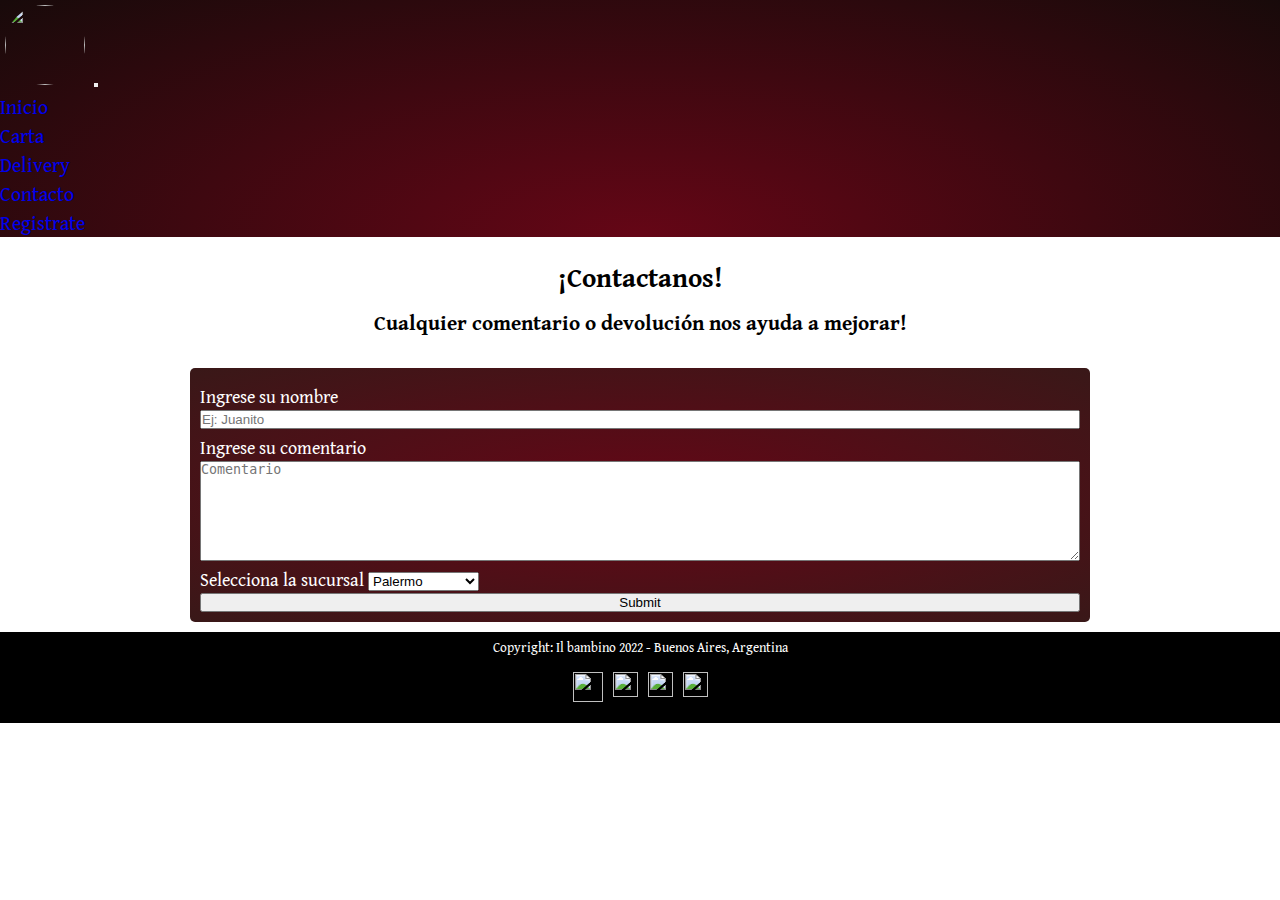
==== contacto.html @ 5e1a0df7 "Agregado hoja de SCSS" ====
<html lang="en">

<head>
    <meta charset="UTF-8">
    <meta name="viewport" content="width=device-width, initial-scale=1.0" />


    <title>Il Bambino</title>

    <!-- Fonts -->
    <link rel="preconnect" href="https://fonts.googleapis.com">
    </link>
    <link rel="preconnect" href="https://fonts.gstatic.com" crossorigin>
    <link
        href="https://fonts.googleapis.com/css2?family=Gentium+Book+Plus:ital,wght@0,400;0,700;1,400;1,700&display=swap"
        rel="stylesheet">
    <link rel="preconnect" href="https://fonts.googleapis.com">
    <link rel="preconnect" href="https://fonts.gstatic.com" crossorigin>
    <link href="https://fonts.googleapis.com/css2?family=Great+Vibes&family=League+Gothic&display=swap"
        rel="stylesheet">

    <!-- Link Bootstrap -->
    <!-- CSS only -->
    <link href="https://cdn.jsdelivr.net/npm/bootstrap@5.2.0/dist/css/bootstrap.min.css" rel="stylesheet"
    integrity="sha384-gH2yIJqKdNHPEq0n4Mqa/HGKIhSkIHeL5AyhkYV8i59U5AR6csBvApHHNl/vI1Bx" crossorigin="anonymous">


    <!-- Link CSS -->
    <link rel="stylesheet" href="css/style.css">

</head>

<body>
    <header>
        <nav class="navbar navbar-dark navbar-expand-lg ">
            <div class="container-fluid">
                <a class="navbar-brand logo-principal" href="index.html">
                    <img src="imagenes/logo_pasta.jpg" alt="" width="80" class="d-inline-block align-text-top">
                </a>
                <button class="navbar-toggler" type="button" data-bs-toggle="collapse" data-bs-target="#navbarTogglerDemo01"
                    aria-controls="navbarTogglerDemo01" aria-expanded="false" aria-label="Toggle navigation">
                    <span class="navbar-toggler-icon"></span>
                </button>
                <div class="collapse navbar-collapse justify-content-evenly" id="navbarTogglerDemo01">
                    
                    <ul class="navbar-nav mb-2  mb-lg-0">
                        <li class="nav-item">
                            <a class="nav-link active" aria-current="page" href="index.html">Inicio</a>
                        </li>
                        <li class="nav-item">
                            <a class="nav-link active" aria-current="page" href="carta.html">Carta</a>
                        </li>
                        <li class="nav-item">
                            <a class="nav-link active " aria-current="page" href="pedir-online.html">Delivery</a>
                        </li>
                        <li class="nav-item">
                            <a class="nav-link active" aria-current="page" href="contacto.html">Contacto</a>
                        </li>
                        <li class="nav-item">
                            <a class="nav-link active" aria-current="page" href="registrate.html">Registrate</a>
                        </li>
                    </ul>
                </div>
            </div>
        </nav>

    </header> 

    <main class="main-contacto">

        <div class="tc">
            <div class="titulo-c">
                <h2>¡Contactanos!</h1>
            </div>

            <div>
                <h3>Cualquier comentario o devolución nos ayuda a mejorar!</h2>
            </div>
        </div>

        <section class="contacto">

            <div>
                <form class="form-contacto">
                    <div class="item-contacto">
                        <span>Ingrese su nombre </span>
                        <input type="text" placeholder="Ej: Juanito">
                    </div>
                    
                    <div class="item-contacto">
                        <span>Ingrese su comentario</span>
                        <textarea name="" id="" cols="30" rows="10" placeholder="Comentario"></textarea>
                    </div>

                    <div class="item-contacto">
                        <span>Selecciona la sucursal </span>
                        <select>
                            <option>Palermo</option>
                            <option>Puerto Madero</option>
                            <option>Recoleta</option>
                            <option>Pilar</option>
                        </select>
                    </div>

                    <div>
                        <input type="submit" type="button" class="btn btn-outline-light mt-2"></button>
                    </div>
                    
                </form>
            </div>

        </section>

    </main>

    <footer>

        <div class="copy">
            <small>Copyright: Il bambino 2022 - Buenos Aires, Argentina</small>
        </div>

        <div class="redes">
            <ul>
                <li><a class="redes" href="https://www.instagram.com/" target="_blank"> <img width="30px"
                            src="imagenes/instagram.png" alt=""></a></li>
                <li><a class="redes" href="https://www.facebook.com/Facebook" target="_blank"> <img width="25px"
                            src="imagenes/facebook.png" alt=""></a></li>
                <li><a class="redes" href="https://twitter.com/home" target="_blank"> <img width="25px"
                            src="imagenes/twitter.png" alt=""></a></li>
                <li><a class="redes" href="https://web.whatsapp.com/" target="_blank"> <img width="25px"
                            src="imagenes/whatsapp.png" alt=""></a></li>
            </ul>
        </div>

    </footer>

    <!-- JavaScript Bundle with Popper -->
    <script src="https://cdn.jsdelivr.net/npm/bootstrap@5.2.0/dist/js/bootstrap.bundle.min.js" integrity="sha384-A3rJD856KowSb7dwlZdYEkO39Gagi7vIsF0jrRAoQmDKKtQBHUuLZ9AsSv4jD4Xa" crossorigin="anonymous"></script>
</body>

</html>
---- css/style.css ----
* {
    margin: 0;
    padding: 0;
    box-sizing: border-box;
    list-style: none;
    text-decoration: none;
}

body {
    font-family: 'Gentium Book Plus';
}


@keyframes animacion {

    0% {
        transform: rotate(0deg);
    }

    100% {
        transform: rotate(360deg);
    }
}

header nav {
    background: radial-gradient(at bottom, #650616, #180a0a);
    font-size: 20px;
}

.logo-principal img {
    border-radius: 100px;
    margin: 5px;
    animation-name: animacion;
    animation-duration: 2s;
}

.seccion-1 {
    display: flex;
    flex-direction: column;
    align-items: center;
    justify-content: center;
    color: white;
    margin-top: 0px;
    margin-bottom: 30px;
    background-image: url('../imagenes/harina_fondo_1.jpg');
    height: 300px;
    background-size: 100%;
    background-repeat: no-repeat;
}
    
.seccion-1 h1 {
    font-family: 'Great Vibes';
    font-size: 50px;
    color: white;
}

.seccion-1 p {
    text-align: center;
    font-size: 16px;
    margin-left: 50px;
    margin-right: 50px;
}

.seccion-2 {
    display: flex;
    flex-direction: column;
    align-items: center;
}

.seccion-2 h2 {
    margin-top: 30px;
    margin-bottom: 30px;
    font-size: 30px;
}

.seccion-mapa {
    color: white;
    margin-top: 20px;
    background-color: rgba(97, 81, 51, 0.806);
}

.info {
    width: 90%;
    margin: auto;
    margin-top: 0;
    font-size: 16px;
}

.info h2 {
    text-align: center;
}

.info .item {
    display: flex;
    flex-wrap: wrap;
    align-items: center;
    justify-content: center;
    column-gap: 30px;
    /* espacios entre columnas (para elementos hijos) */
    margin-top: 40px;
    border-radius: 10px;
}

.info img {
    width: 100%;
    border-radius: 10px;
    margin: auto;
}

.info .text {
    width: 100%;
    margin-top: 30px;
    text-align: center;
}

.mapa {
    transition-property: all;
    transition-duration: 500ms;
}

.locales {
    width: 60%;
    font-size: 16px;
    margin: auto;
    margin-top: 20px;
    display: grid;
    grid-template-columns: 1fr 1fr;
    grid-template-rows: repeat(3, 60px);
    grid-template-areas: 'boedo palermo'
                         'puerto sant'
                         'recoleta belgrano'
}

.boedo {
    grid-area: boedo;
}

.palermo {
    grid-area: palermo
}

.puerto {
    grid-area: puerto
}

.sant {
    grid-area: sant
}

.recoleta {
    grid-area: recoleta
}

.belgrano {
    grid-area: belgrano
}

.sucursal {
    display: flex;
    flex-direction: column;
    justify-content: center;
    align-items: center;
}

footer {
    display: flex;
    flex-direction: column;
    justify-content: center;
    align-items: center;
    font-family: 'Gentium Book Plus';
    color: white;
    font-size: 16px;
    background-color: black;
}

footer a {
    color: white;
    text-decoration: none;
}

.redes ul {
    display: flex;
    margin: 10px;
}

.redes li {
    margin: 5px;
}

.copy {
    margin-top: 5px;
}


/* Seccion Contacto */

.main-contacto{
    font-size: 18px;
}

.tc {
    display: flex;
    flex-wrap: wrap;
    flex-direction: column;
    text-align: center;
    margin-bottom: 30px;
    margin-top: 20px;
}

.tc .titulo-c {
    margin-bottom: 10px;
}

.form-contacto{
    color: white;
    max-width: 470px;
    margin: auto;
    background: radial-gradient(at center, #650616, #391818);
    border-radius: 5px;
    padding: 10px;
    margin-bottom: 10px;
    align-items: center;
}

.form-contacto textarea{
    height: 100px;
}

.form-contacto textarea,
.form-contacto input{
    width: 100%;
}

.form-contacto .item-contacto{
    margin-top: 5px;
}

/* Final seccion contacto */

/* Seccion Registrate */

.titulo-registrate {
    display: flex;
    justify-content: center;
    margin: auto;
    margin-top: 10px;
    margin-bottom: 20px;
}

.formulario-registrate {
    margin: auto;
    max-width: 900px;
}

/* Final seccion registrate */

/* Seccion Delivery  */

.titulo-delivery {
    display: flex;
    flex-direction: column;
    align-items: center;
    text-align: center;
    margin-top: 15px;
    margin-bottom: 15px
}

.form-pedir {
    max-width: 470px;
    margin: auto;
    margin-bottom: 10px;
    text-align: left;
}

.form-pedir textarea,
.form-pedir .info-pedido {
    margin-top: 5px;
    width: 100%;
}

.form-pedir .direccion {
    color: white;
    border-radius: 5px;
    padding: 10px;
    margin-bottom: 10px;
    background: radial-gradient(at center, #650616, #391818);
    text-align: center;
}

.form-pedir .info-extra {
    height: 30px;
}

.opciones-pedir .boton {
    margin-top: 10px;
}


/* Fin Seccion Delivery */

@media (min-width: 730px) {

    .menu-secciones ul {
        display: flex;
        column-gap: 50px;
    }

    .menu-secciones ul li {
        font-size: 18px;
    }

    .menu-info .navs {
        opacity: 0.8;
    }

    .navs:hover {
        opacity: 1;
    }

    .navs {
        transition: all 500ms ease-in-out
    }

    .info {
        margin-top: 30px;
    }

    .info .item {
        flex-wrap: nowrap;
    }

    .info .img {
        width: 30%;
    }

    .info .text {
        flex: 1;
        text-align: left;
    }

    .impar .text {
        margin-left: 30px;
    }

    .impar .img {
        order: 2;
    }

    .text p {
        font-size: 18px;
    }

    .item:hover {
        background-color: rgb(218, 213, 213);
    }

    .item {
        transition: all;
        transition-duration: 1s;
    }

    .mapa:hover {
        width: 90%;
        height: 580;
    }

    .locales {
        grid-template-columns: 1fr 1fr 1fr;
        grid-template-rows: repeat(2, 60px);
        grid-template-areas: 'boedo palermo puerto'
            'sant recoleta belgrano'
    }

    .mapa {
        width: 70%;
        height: 460px;
    }

    /* Delivery */
    .form-pedir {
        max-width: 900px;
    }
    /* Fin Delivery */

    /* Contacto */
    .form-contacto{
        max-width: 900px;
    }
    /* Fin Contacto */

}
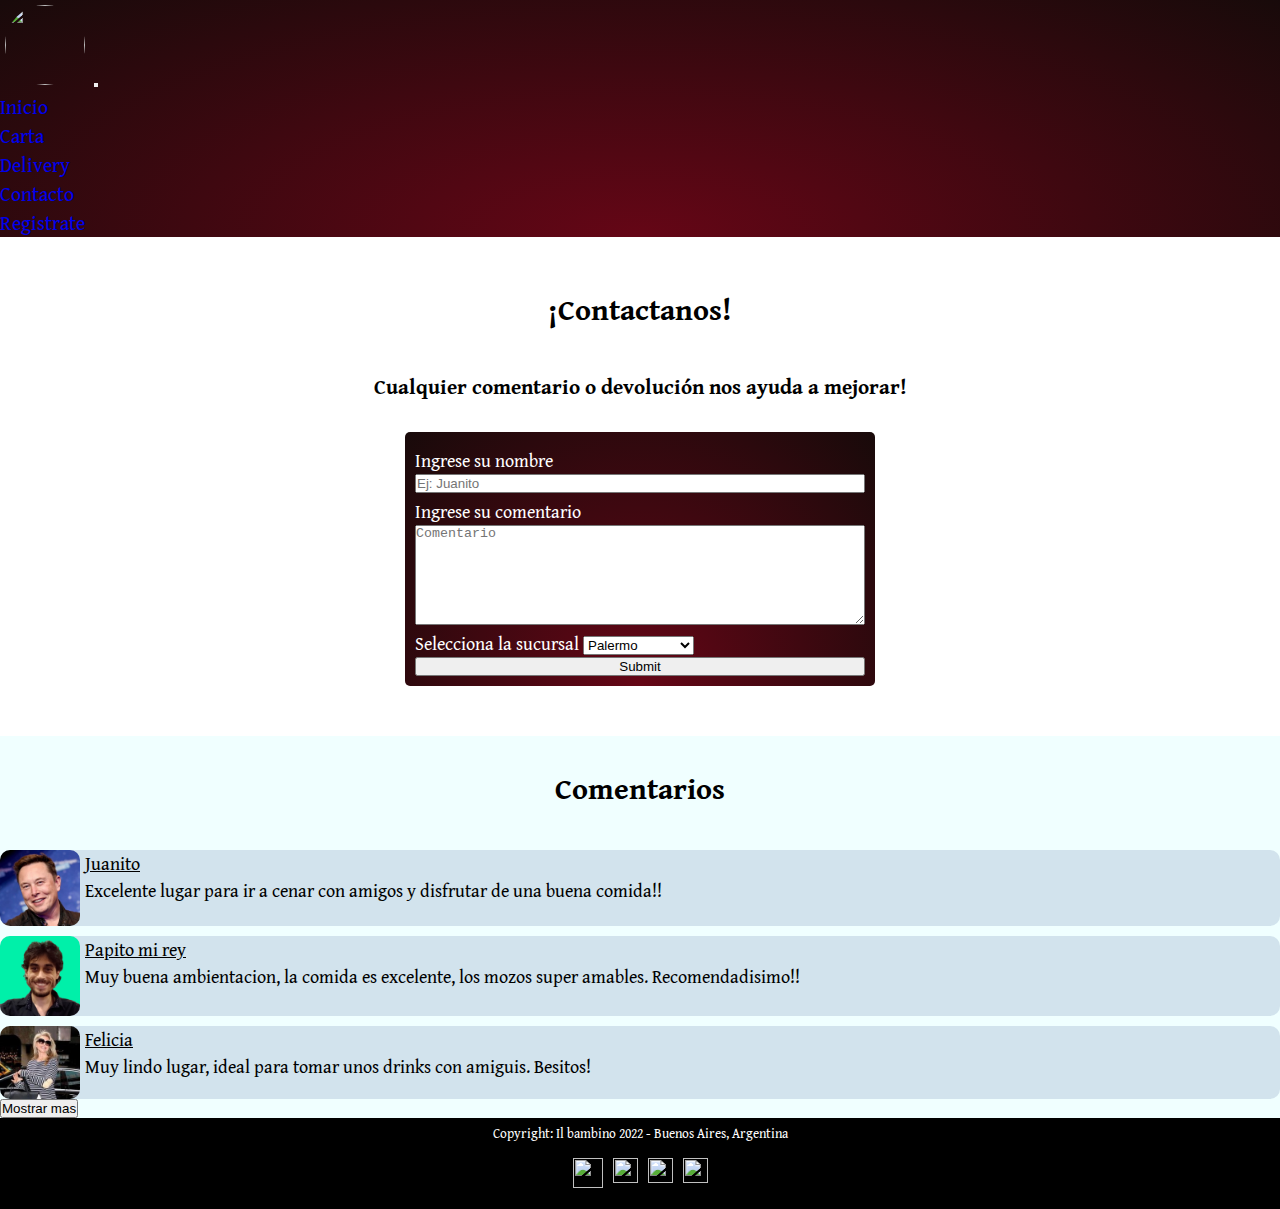
==== commit 6a623ae7: "Agregado de comentarios a la seccion contacto" ====
--- a/contacto.html
+++ b/contacto.html
@@ -22,7 +22,7 @@
     <!-- Link Bootstrap -->
     <!-- CSS only -->
     <link href="https://cdn.jsdelivr.net/npm/bootstrap@5.2.0/dist/css/bootstrap.min.css" rel="stylesheet"
-    integrity="sha384-gH2yIJqKdNHPEq0n4Mqa/HGKIhSkIHeL5AyhkYV8i59U5AR6csBvApHHNl/vI1Bx" crossorigin="anonymous">
+        integrity="sha384-gH2yIJqKdNHPEq0n4Mqa/HGKIhSkIHeL5AyhkYV8i59U5AR6csBvApHHNl/vI1Bx" crossorigin="anonymous">
 
 
     <!-- Link CSS -->
@@ -31,18 +31,20 @@
 </head>
 
 <body>
+    
     <header>
         <nav class="navbar navbar-dark navbar-expand-lg ">
             <div class="container-fluid">
                 <a class="navbar-brand logo-principal" href="index.html">
                     <img src="imagenes/logo_pasta.jpg" alt="" width="80" class="d-inline-block align-text-top">
                 </a>
-                <button class="navbar-toggler" type="button" data-bs-toggle="collapse" data-bs-target="#navbarTogglerDemo01"
-                    aria-controls="navbarTogglerDemo01" aria-expanded="false" aria-label="Toggle navigation">
+                <button class="navbar-toggler" type="button" data-bs-toggle="collapse"
+                    data-bs-target="#navbarTogglerDemo01" aria-controls="navbarTogglerDemo01" aria-expanded="false"
+                    aria-label="Toggle navigation">
                     <span class="navbar-toggler-icon"></span>
                 </button>
                 <div class="collapse navbar-collapse justify-content-evenly" id="navbarTogglerDemo01">
-                    
+
                     <ul class="navbar-nav mb-2  mb-lg-0">
                         <li class="nav-item">
                             <a class="nav-link active" aria-current="page" href="index.html">Inicio</a>
@@ -64,11 +66,12 @@
             </div>
         </nav>
 
-    </header> 
+    </header>
 
     <main class="main-contacto">
 
         <div class="tc">
+
             <div class="titulo-c">
                 <h2>¡Contactanos!</h1>
             </div>
@@ -76,23 +79,27 @@
             <div>
                 <h3>Cualquier comentario o devolución nos ayuda a mejorar!</h2>
             </div>
+
         </div>
 
         <section class="contacto">
 
             <div>
+
                 <form class="form-contacto">
+
                     <div class="item-contacto">
                         <span>Ingrese su nombre </span>
                         <input type="text" placeholder="Ej: Juanito">
                     </div>
-                    
+
                     <div class="item-contacto">
                         <span>Ingrese su comentario</span>
                         <textarea name="" id="" cols="30" rows="10" placeholder="Comentario"></textarea>
                     </div>
 
                     <div class="item-contacto">
+
                         <span>Selecciona la sucursal </span>
                         <select>
                             <option>Palermo</option>
@@ -100,13 +107,70 @@
                             <option>Recoleta</option>
                             <option>Pilar</option>
                         </select>
+
                     </div>
 
                     <div>
                         <input type="submit" type="button" class="btn btn-outline-light mt-2"></button>
                     </div>
-                    
+
                 </form>
+
+            </div>
+
+        </section>
+
+        <section class="comentarios">
+
+            <div class="titulo-comentarios">
+                <h2>Comentarios</h2>
+            </div>
+
+            <div>
+
+            </div>
+
+            <div class="comentario-usuarios">   
+
+                <div class="item-c">
+                    <div class="img-c">
+                        <img width="80px" src="imagenes/elon.png" alt="imagen usuario juanito" title="imagen usuario juanito">
+                    </div>
+    
+                    <div class="text-c">
+                        <p class="nombre">Juanito</p>
+                        <p>Excelente lugar para ir a cenar con amigos y disfrutar de una buena comida!!</p>
+                    </div>
+                </div>
+                
+                <div class="item-c">
+                    <div class="img-c">
+                        <img width="80px" src="imagenes/daddyking.jpg" alt="imagen usuario papito mi rey" title="imagen usuario papito mi rey">
+                    </div>
+    
+                    <div class="text-c">
+                        <p class="nombre">Papito mi rey</p>
+                        <p>Muy buena ambientacion, la comida es excelente, los mozos super amables. Recomendadisimo!!
+                        </p>
+                    </div>
+                </div>
+                
+                <div class="item-c">
+                        <div class="img-c">
+                            <img width="80px" src="imagenes/felicia.jpg" alt="imagen usuario felicia" title="imagen usuario felicia">
+                        </div>
+    
+                        <div class="text-c">
+                            <p class="nombre">Felicia</p>
+                            <p>Muy lindo lugar, ideal para tomar unos drinks con amiguis. Besitos!</p>
+                        </div>
+    
+                </div>
+
+            </div>
+
+            <div>
+                <button type="button" class="btn btn-link btn-lg">Mostrar mas</button>
             </div>
 
         </section>
@@ -135,7 +199,9 @@
     </footer>
 
     <!-- JavaScript Bundle with Popper -->
-    <script src="https://cdn.jsdelivr.net/npm/bootstrap@5.2.0/dist/js/bootstrap.bundle.min.js" integrity="sha384-A3rJD856KowSb7dwlZdYEkO39Gagi7vIsF0jrRAoQmDKKtQBHUuLZ9AsSv4jD4Xa" crossorigin="anonymous"></script>
+    <script src="https://cdn.jsdelivr.net/npm/bootstrap@5.2.0/dist/js/bootstrap.bundle.min.js"
+        integrity="sha384-A3rJD856KowSb7dwlZdYEkO39Gagi7vIsF0jrRAoQmDKKtQBHUuLZ9AsSv4jD4Xa" crossorigin="anonymous">
+    </script>
 </body>
 
 </html>--- a/css/style.css
+++ b/css/style.css
@@ -1,391 +1,330 @@
-* {
-    margin: 0;
-    padding: 0;
-    box-sizing: border-box;
-    list-style: none;
-    text-decoration: none;
-}
-
-body {
-    font-family: 'Gentium Book Plus';
-}
-
-
-@keyframes animacion {
-
-    0% {
-        transform: rotate(0deg);
-    }
-
-    100% {
-        transform: rotate(360deg);
-    }
-}
-
-header nav {
-    background: radial-gradient(at bottom, #650616, #180a0a);
-    font-size: 20px;
-}
-
-.logo-principal img {
-    border-radius: 100px;
-    margin: 5px;
-    animation-name: animacion;
-    animation-duration: 2s;
-}
-
-.seccion-1 {
-    display: flex;
-    flex-direction: column;
-    align-items: center;
-    justify-content: center;
-    color: white;
-    margin-top: 0px;
-    margin-bottom: 30px;
-    background-image: url('../imagenes/harina_fondo_1.jpg');
-    height: 300px;
-    background-size: 100%;
-    background-repeat: no-repeat;
-}
-    
-.seccion-1 h1 {
-    font-family: 'Great Vibes';
-    font-size: 50px;
-    color: white;
-}
-
-.seccion-1 p {
-    text-align: center;
-    font-size: 16px;
-    margin-left: 50px;
-    margin-right: 50px;
-}
-
-.seccion-2 {
-    display: flex;
-    flex-direction: column;
-    align-items: center;
-}
-
-.seccion-2 h2 {
-    margin-top: 30px;
-    margin-bottom: 30px;
-    font-size: 30px;
-}
-
-.seccion-mapa {
-    color: white;
-    margin-top: 20px;
-    background-color: rgba(97, 81, 51, 0.806);
-}
-
-.info {
-    width: 90%;
-    margin: auto;
-    margin-top: 0;
-    font-size: 16px;
-}
-
-.info h2 {
-    text-align: center;
-}
-
-.info .item {
-    display: flex;
-    flex-wrap: wrap;
-    align-items: center;
-    justify-content: center;
-    column-gap: 30px;
-    /* espacios entre columnas (para elementos hijos) */
-    margin-top: 40px;
-    border-radius: 10px;
-}
-
-.info img {
-    width: 100%;
-    border-radius: 10px;
-    margin: auto;
-}
-
-.info .text {
-    width: 100%;
-    margin-top: 30px;
-    text-align: center;
-}
-
-.mapa {
-    transition-property: all;
-    transition-duration: 500ms;
-}
-
-.locales {
-    width: 60%;
-    font-size: 16px;
-    margin: auto;
-    margin-top: 20px;
-    display: grid;
-    grid-template-columns: 1fr 1fr;
-    grid-template-rows: repeat(3, 60px);
-    grid-template-areas: 'boedo palermo'
-                         'puerto sant'
-                         'recoleta belgrano'
-}
-
-.boedo {
-    grid-area: boedo;
-}
-
-.palermo {
-    grid-area: palermo
-}
-
-.puerto {
-    grid-area: puerto
-}
-
-.sant {
-    grid-area: sant
-}
-
-.recoleta {
-    grid-area: recoleta
-}
-
-.belgrano {
-    grid-area: belgrano
-}
-
-.sucursal {
-    display: flex;
-    flex-direction: column;
-    justify-content: center;
-    align-items: center;
-}
-
-footer {
-    display: flex;
-    flex-direction: column;
-    justify-content: center;
-    align-items: center;
-    font-family: 'Gentium Book Plus';
-    color: white;
-    font-size: 16px;
-    background-color: black;
-}
-
-footer a {
-    color: white;
-    text-decoration: none;
-}
-
-.redes ul {
-    display: flex;
-    margin: 10px;
-}
-
-.redes li {
-    margin: 5px;
-}
-
-.copy {
-    margin-top: 5px;
-}
-
-
-/* Seccion Contacto */
-
-.main-contacto{
-    font-size: 18px;
-}
-
-.tc {
-    display: flex;
-    flex-wrap: wrap;
-    flex-direction: column;
-    text-align: center;
-    margin-bottom: 30px;
-    margin-top: 20px;
-}
-
-.tc .titulo-c {
-    margin-bottom: 10px;
-}
-
-.form-contacto{
-    color: white;
-    max-width: 470px;
-    margin: auto;
-    background: radial-gradient(at center, #650616, #391818);
-    border-radius: 5px;
-    padding: 10px;
-    margin-bottom: 10px;
-    align-items: center;
-}
-
-.form-contacto textarea{
-    height: 100px;
-}
-
-.form-contacto textarea,
-.form-contacto input{
-    width: 100%;
-}
-
-.form-contacto .item-contacto{
-    margin-top: 5px;
-}
-
-/* Final seccion contacto */
-
-/* Seccion Registrate */
-
-.titulo-registrate {
-    display: flex;
-    justify-content: center;
-    margin: auto;
-    margin-top: 10px;
-    margin-bottom: 20px;
-}
-
-.formulario-registrate {
-    margin: auto;
-    max-width: 900px;
-}
-
-/* Final seccion registrate */
-
-/* Seccion Delivery  */
-
-.titulo-delivery {
-    display: flex;
-    flex-direction: column;
-    align-items: center;
-    text-align: center;
-    margin-top: 15px;
-    margin-bottom: 15px
-}
-
-.form-pedir {
-    max-width: 470px;
-    margin: auto;
-    margin-bottom: 10px;
-    text-align: left;
-}
-
-.form-pedir textarea,
-.form-pedir .info-pedido {
-    margin-top: 5px;
-    width: 100%;
-}
-
-.form-pedir .direccion {
-    color: white;
-    border-radius: 5px;
-    padding: 10px;
-    margin-bottom: 10px;
-    background: radial-gradient(at center, #650616, #391818);
-    text-align: center;
-}
-
-.form-pedir .info-extra {
-    height: 30px;
-}
-
-.opciones-pedir .boton {
-    margin-top: 10px;
-}
-
-
-/* Fin Seccion Delivery */
-
-@media (min-width: 730px) {
-
-    .menu-secciones ul {
-        display: flex;
-        column-gap: 50px;
-    }
-
-    .menu-secciones ul li {
-        font-size: 18px;
-    }
-
-    .menu-info .navs {
-        opacity: 0.8;
-    }
-
-    .navs:hover {
-        opacity: 1;
-    }
-
-    .navs {
-        transition: all 500ms ease-in-out
-    }
-
-    .info {
-        margin-top: 30px;
-    }
-
-    .info .item {
-        flex-wrap: nowrap;
-    }
-
-    .info .img {
-        width: 30%;
-    }
-
-    .info .text {
-        flex: 1;
-        text-align: left;
-    }
-
-    .impar .text {
-        margin-left: 30px;
-    }
-
-    .impar .img {
-        order: 2;
-    }
-
-    .text p {
-        font-size: 18px;
-    }
-
-    .item:hover {
-        background-color: rgb(218, 213, 213);
-    }
-
-    .item {
-        transition: all;
-        transition-duration: 1s;
-    }
-
-    .mapa:hover {
-        width: 90%;
-        height: 580;
-    }
-
-    .locales {
-        grid-template-columns: 1fr 1fr 1fr;
-        grid-template-rows: repeat(2, 60px);
-        grid-template-areas: 'boedo palermo puerto'
-            'sant recoleta belgrano'
-    }
-
-    .mapa {
-        width: 70%;
-        height: 460px;
-    }
-
-    /* Delivery */
-    .form-pedir {
-        max-width: 900px;
-    }
-    /* Fin Delivery */
-
-    /* Contacto */
-    .form-contacto{
-        max-width: 900px;
-    }
-    /* Fin Contacto */
-
-}+* {
+  margin: 0;
+  padding: 0;
+  box-sizing: border-box;
+  list-style: none;
+  text-decoration: none; }
+
+  @keyframes animacion {
+
+    0% {
+        transform: rotate(0deg);
+    }
+
+    100% {
+        transform: rotate(360deg);
+    }
+}
+
+body {
+  font-family: 'Gentium Book Plus'; 
+}
+
+header nav {
+  background: radial-gradient(at bottom, #650616, #180a0a);
+  font-size: 20px; }
+
+.logo-principal img {
+  border-radius: 100px;
+  margin: 5px;
+  animation-name: animacion;
+  animation-duration: 2s; }
+
+.seccion-1 {
+  display: flex;
+  flex-direction: column;
+  align-items: center;
+  justify-content: center;
+  color: white;
+  margin-top: 0px;
+  margin-bottom: 30px;
+  background-image: url("../imagenes/harina_fondo_1.jpg");
+  height: 300px;
+  background-size: 100%;
+  background-repeat: no-repeat; }
+  .seccion-1 p {
+    text-align: center;
+    font-size: 16px;
+    margin-left: 50px;
+    margin-right: 50px; }
+  .seccion-1 h1 {
+    font-family: 'Great Vibes';
+    font-size: 50px;
+    color: white; }
+
+.info {
+  width: 90%;
+  margin: auto;
+  margin-top: 0;
+  font-size: 16px; }
+  .info h2 {
+    text-align: center; }
+  .info .item {
+    display: flex;
+    flex-wrap: wrap;
+    align-items: center;
+    justify-content: center;
+    column-gap: 30px;
+    /* espacios entre columnas (para elementos hijos) */
+    margin-top: 40px;
+    border-radius: 10px; }
+  .info img {
+    width: 100%;
+    border-radius: 10px;
+    margin: auto; }
+  .info .text {
+    width: 100%;
+    margin-top: 30px;
+    text-align: center; }
+
+.seccion-mapa {
+  color: white;
+  margin-top: 20px;
+  background-color: rgba(97, 81, 51, 0.806); }
+  .seccion-mapa .locales {
+    width: 60%;
+    font-size: 16px;
+    margin: auto;
+    margin-top: 20px;
+    display: grid;
+    grid-template-columns: 1fr 1fr;
+    grid-template-rows: repeat(3, 60px);
+    grid-template-areas: 'boedo palermo'
+ 'puerto sant'
+ 'recoleta belgrano'; }
+  .seccion-mapa .sucursal {
+    display: flex;
+    flex-direction: column;
+    justify-content: center;
+    align-items: center; }
+  .seccion-mapa .boedo {
+    grid-area: boedo; }
+  .seccion-mapa .palermo {
+    grid-area: palermo; }
+  .seccion-mapa .puerto {
+    grid-area: puerto; }
+  .seccion-mapa .sant {
+    grid-area: sant; }
+  .seccion-mapa .recoleta {
+    grid-area: recoleta; }
+  .seccion-mapa .belgrano {
+    grid-area: belgrano; }
+
+.seccion-2 {
+  display: flex;
+  flex-direction: column;
+  align-items: center; }
+
+h2 {
+  margin-top: 30px;
+  margin-bottom: 30px;
+  font-size: 30px; }
+
+.mapa {
+  transition-property: all;
+  transition-duration: 500ms; }
+
+footer {
+  display: flex;
+  flex-direction: column;
+  justify-content: center;
+  align-items: center;
+  font-family: 'Gentium Book Plus';
+  color: white;
+  font-size: 16px;
+  background-color: black; }
+  footer .copy {
+    margin-top: 5px; }
+  footer .redes ul {
+    display: flex;
+    margin: 10px; }
+  footer .redes li {
+    margin: 5px; }
+    footer .redes li a {
+      color: white;
+      text-decoration: none; }
+
+/* carta */
+.body-carta{
+  background:radial-gradient(at center, rgb(26, 25, 25), rgb(59, 57, 57), rgb(119, 118, 118) )
+}
+
+.carta{
+  display: flex;
+  flex-direction: column;
+  align-items: center;
+  row-gap: 10px;
+  margin: auto;
+  margin-top: 30px;
+  margin-bottom: 30px;
+}
+
+/* final carta */
+
+/* contacto*/
+.main-contacto {
+  font-size: 18px; }
+  .main-contacto .tc {
+    display: flex;
+    flex-wrap: wrap;
+    flex-direction: column;
+    text-align: center;
+    margin-bottom: 30px;
+    margin-top: 20px; }
+    .main-contacto .tc .titulo-c {
+      margin-bottom: 10px; }
+  .main-contacto .form-contacto {
+    color: white;
+    max-width: 470px;
+    margin: auto;
+    background: radial-gradient(at bottom, #650616, #180a0a);
+    border-radius: 5px;
+    padding: 10px;
+    margin-bottom: 10px;
+    align-items: center; }
+    .main-contacto .form-contacto textarea {
+      height: 100px; }
+    .main-contacto .form-contacto textarea, .main-contacto .form-contacto input {
+      width: 100%; }
+    .main-contacto .form-contacto .item-contacto {
+      margin-top: 5px; }
+
+
+.comentarios{
+  margin-left: px;
+  margin-top: 50px;
+  background-color: azure;
+}
+.comentarios .titulo-comentarios{
+  display: flex;
+  flex-direction: column;
+  align-items: center;
+}
+
+.comentario-usuarios .item-c{
+  display: flex;
+  flex-wrap:nowrap;
+  justify-content: flex-start;
+  margin-top: 10px;
+  background-color: rgba(124, 145, 185, 0.258);
+  border-radius: 10px;
+  column-gap: 5px;
+}
+
+.item-c .text-c{
+  width: 90%
+  
+}
+
+
+.text-c .nombre{
+    text-decoration: underline;
+  }
+
+.item-c .img-c{
+  width: 10%
+  border-radius: 10px;
+}
+
+.img-c img{
+  border-radius: 10px;
+  margin: auto;
+}
+
+
+/* final contacto */
+/* registrate */
+.titulo-registrate {
+  display: flex;
+  justify-content: center;
+  margin: auto;
+  margin-top: 10px;
+  margin-bottom: 20px; }
+  .titulo-registrate .formulario-registrate {
+    margin: auto;
+    max-width: 900px; }
+
+/* final registrate */
+/* pedir online */
+.delivery .titulo-delivery {
+  display: flex;
+  flex-direction: column;
+  align-items: center;
+  text-align: center;
+  margin-top: 15px;
+  margin-bottom: 15px; }
+
+.delivery .form-pedir {
+  max-width: 470px;
+  margin: auto;
+  margin-bottom: 10px;
+  text-align: left; }
+  .delivery .form-pedir textarea, .delivery .form-pedir .info-pedido {
+    margin-top: 5px;
+    width: 100%; }
+  .delivery .form-pedir .direccion {
+    color: white;
+    border-radius: 5px;
+    padding: 10px;
+    margin-bottom: 10px;
+    background: radial-gradient(at bottom, #650616, #180a0a);
+    text-align: center; }
+  .delivery .form-pedir .info-extra {
+    height: 30px; }
+
+.delivery .opciones-pedir .boton {
+  margin-top: 10px; }
+
+/* final pedir online */
+/* media query (730px) */
+@media (min-width: 730px) {
+  .menu-secciones ul {
+    display: flex;
+    column-gap: 50px; }
+  .menu-secciones ul li {
+    font-size: 18px; }
+  .menu-info .navs {
+    opacity: 0.8; }
+  .navs {
+    transition: all 500ms ease-in-out; }
+    .navs:hover {
+      opacity: 1; }
+  .info {
+    margin-top: 30px; }
+  .info .item {
+    flex-wrap: nowrap; }
+  .info .img {
+    width: 30%; }
+  .info .text {
+    flex: 1;
+    text-align: left; }
+  .impar .text {
+    margin-left: 30px; }
+  .impar .img {
+    order: 2; }
+  .text p {
+    font-size: 18px; }
+  .item:hover {
+    background-color: #dad5d5; }
+  .item {
+    transition: all;
+    transition-duration: 1s; }
+  .mapa:hover {
+    width: 90%;
+    height: 580; }
+  .locales {
+    grid-template-columns: 1fr 1fr 1fr;
+    grid-template-rows: repeat(2, 60px);
+    grid-template-areas: 'boedo palermo puerto'
+ 'sant recoleta belgrano'; }
+  .mapa {
+    width: 70%;
+    height: 460px; }
+  /* Delivery */
+  .form-pedir {
+    max-width: 900px; }
+  /* Fin Delivery */
+  /* Contacto */
+  .form-contacto {
+    max-width: 900px; }
+  /* Fin Contacto */ }
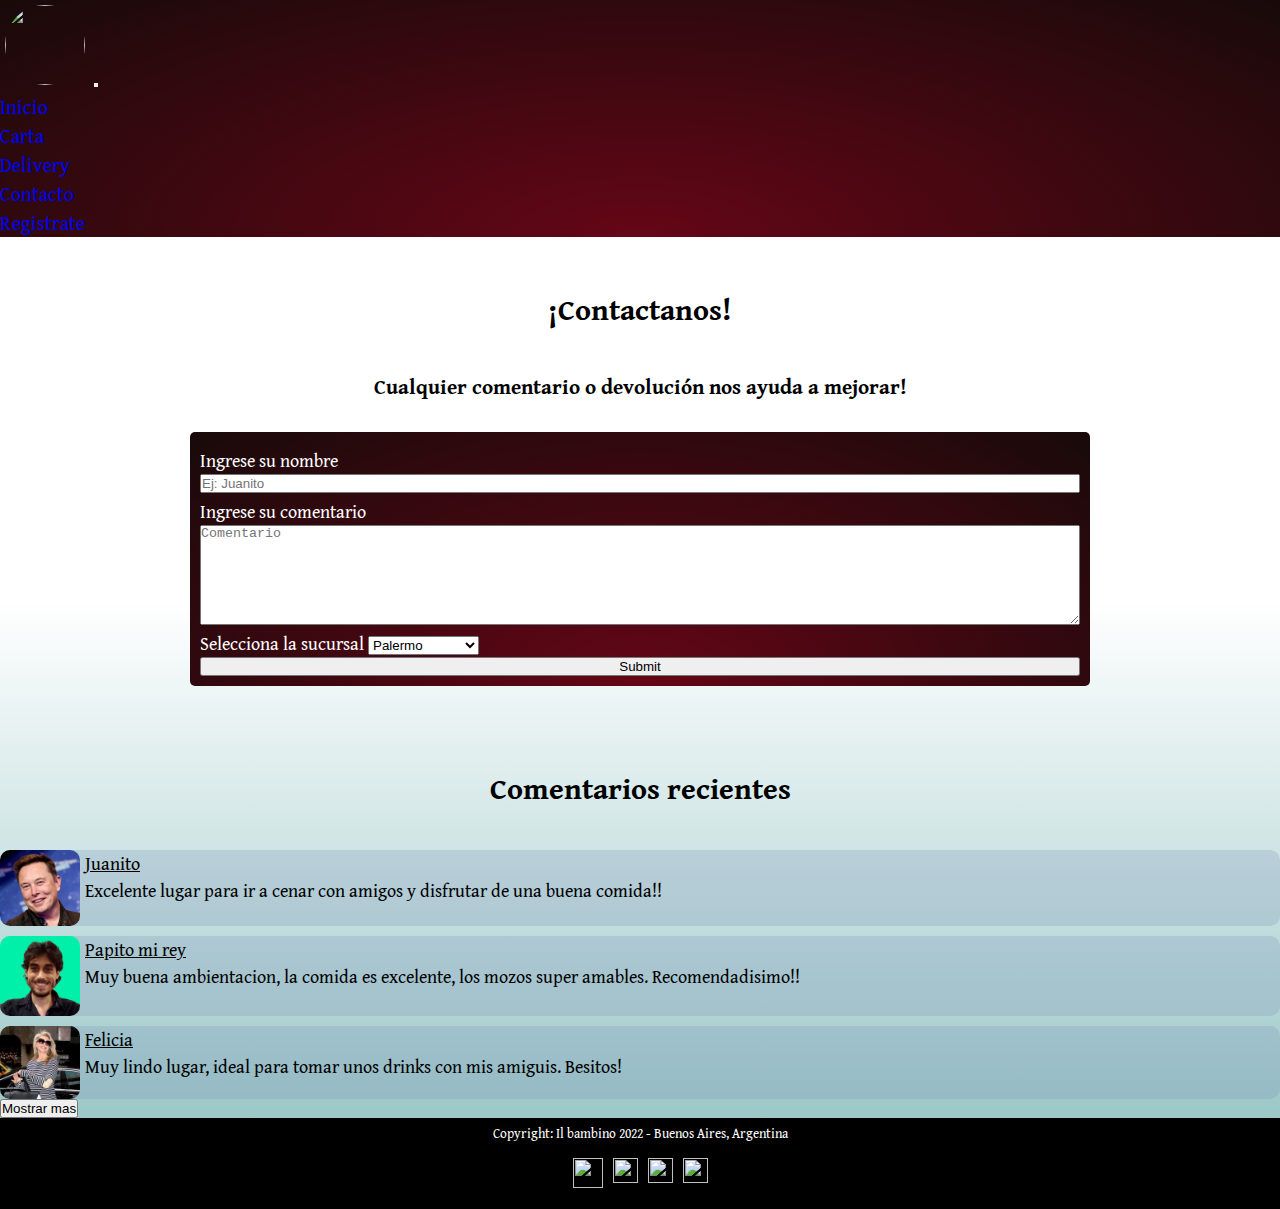
==== commit 97a25e89: "Correccion seleccion de sucursales en form de contacto" ====
--- a/contacto.html
+++ b/contacto.html
@@ -105,7 +105,9 @@
                             <option>Palermo</option>
                             <option>Puerto Madero</option>
                             <option>Recoleta</option>
-                            <option>Pilar</option>
+                            <option>Belgrano</option>
+                            <option>Boedo</option>
+                            <option>San Telmo</option>
                         </select>
 
                     </div>
@@ -123,7 +125,7 @@
         <section class="comentarios">
 
             <div class="titulo-comentarios">
-                <h2>Comentarios</h2>
+                <h2>Comentarios recientes</h2>
             </div>
 
             <div>
@@ -162,7 +164,7 @@
     
                         <div class="text-c">
                             <p class="nombre">Felicia</p>
-                            <p>Muy lindo lugar, ideal para tomar unos drinks con amiguis. Besitos!</p>
+                            <p>Muy lindo lugar, ideal para tomar unos drinks con mis amiguis. Besitos!</p>
                         </div>
     
                 </div>
--- a/css/style.css
+++ b/css/style.css
@@ -1,3 +1,9 @@
+@keyframes animacion {
+  0% {
+    transform: rotate(0deg); }
+  100% {
+    transform: rotate(360deg); } }
+
 * {
   margin: 0;
   padding: 0;
@@ -5,20 +11,8 @@
   list-style: none;
   text-decoration: none; }
 
-  @keyframes animacion {
-
-    0% {
-        transform: rotate(0deg);
-    }
-
-    100% {
-        transform: rotate(360deg);
-    }
-}
-
 body {
-  font-family: 'Gentium Book Plus'; 
-}
+  font-family: 'Gentium Book Plus'; }
 
 header nav {
   background: radial-gradient(at bottom, #650616, #180a0a);
@@ -145,25 +139,19 @@
       text-decoration: none; }
 
 /* carta */
-.body-carta{
-  background:radial-gradient(at center, rgb(26, 25, 25), rgb(59, 57, 57), rgb(119, 118, 118) )
-}
-
-.carta{
-  display: flex;
-  flex-direction: column;
-  align-items: center;
-  row-gap: 10px;
-  margin: auto;
-  margin-top: 30px;
-  margin-bottom: 30px;
-}
-
-/* final carta */
+.body-carta {
+  background: radial-gradient(at center, #252323, #4a4545, #7b7373); }
+
+.carta {
+  margin-top: 10px;
+  display: flex;
+  flex-direction: column;
+  align-items: center; }
 
 /* contacto*/
 .main-contacto {
-  font-size: 18px; }
+  font-size: 18px; 
+background-image: linear-gradient(to top, rgba(149, 196, 196, 0.934) 0%, white 60%);}
   .main-contacto .tc {
     display: flex;
     flex-wrap: wrap;
@@ -189,48 +177,32 @@
     .main-contacto .form-contacto .item-contacto {
       margin-top: 5px; }
 
-
-.comentarios{
-  margin-left: px;
+.comentarios {
   margin-top: 50px;
-  background-color: azure;
-}
-.comentarios .titulo-comentarios{
-  display: flex;
-  flex-direction: column;
-  align-items: center;
-}
-
-.comentario-usuarios .item-c{
-  display: flex;
-  flex-wrap:nowrap;
+}
+
+.titulo-comentarios {
+  display: flex;
+  flex-direction: column;
+  align-items: center; }
+
+.comentario-usuarios .item-c {
+  display: flex;
+  flex-wrap: nowrap;
   justify-content: flex-start;
   margin-top: 10px;
   background-color: rgba(124, 145, 185, 0.258);
   border-radius: 10px;
-  column-gap: 5px;
-}
-
-.item-c .text-c{
-  width: 90%
-  
-}
-
-
-.text-c .nombre{
-    text-decoration: underline;
-  }
-
-.item-c .img-c{
-  width: 10%
-  border-radius: 10px;
-}
-
-.img-c img{
-  border-radius: 10px;
-  margin: auto;
-}
-
+  column-gap: 5px; }
+  .comentario-usuarios .item-c .text-c {
+    width: 90%; }
+    .comentario-usuarios .item-c .text-c .nombre {
+      text-decoration: underline; }
+  .comentario-usuarios .item-c .img-c {
+    border-radius: 10px; }
+    .comentario-usuarios .item-c .img-c img {
+      border-radius: 10px;
+      margin: auto; }
 
 /* final contacto */
 /* registrate */
@@ -240,9 +212,25 @@
   margin: auto;
   margin-top: 10px;
   margin-bottom: 20px; }
-  .titulo-registrate .formulario-registrate {
+
+.form-registro {
+  border-radius: 5px;
+  background: radial-gradient(at bottom, #650616, #180a0a);
+  max-width: 470px;
+  margin: auto;
+  margin-bottom: 10px;
+  text-align: left; }
+  .form-registro .registro {
     margin: auto;
-    max-width: 900px; }
+    margin-bottom: 20px;
+    text-align: center;
+    padding: 10px; }
+    .form-registro .registro .correo {
+      color: white; }
+    .form-registro .registro .correo-e {
+      margin-top: 5px;
+      margin-bottom: 5px;
+      width: 100%; }
 
 /* final registrate */
 /* pedir online */
@@ -255,9 +243,9 @@
   margin-bottom: 15px; }
 
 .delivery .form-pedir {
-  max-width: 470px;
+  max-width: 800px;
   margin: auto;
-  margin-bottom: 10px;
+  margin-bottom: 20px;
   text-align: left; }
   .delivery .form-pedir textarea, .delivery .form-pedir .info-pedido {
     margin-top: 5px;
@@ -272,8 +260,20 @@
   .delivery .form-pedir .info-extra {
     height: 30px; }
 
-.delivery .opciones-pedir .boton {
-  margin-top: 10px; }
+.opciones-pedir{
+  text-align: center;
+}
+
+.sitio-pedido{
+  display: flex;
+  justify-content: center;
+  column-gap: 50px;
+  margin: 30px;
+}
+
+ .pedidosya a img{
+  border-radius: 20px;
+}
 
 /* final pedir online */
 /* media query (730px) */
@@ -320,11 +320,39 @@
   .mapa {
     width: 70%;
     height: 460px; }
+
   /* Delivery */
   .form-pedir {
     max-width: 900px; }
+
+    .sitio-pedido .pedidosya{
+      transition: all 300ms ease-in-out;
+    }
+    
+    .sitio-pedido .pedidosya:hover{
+      scale: 1.1;  
+    }
+    
+    .sitio-pedido .whatsapp{
+      transition: all 300ms ease-in-out;
+    }
+    
+    .sitio-pedido .whatsapp:hover{
+      scale: 1.1;  
+    }
   /* Fin Delivery */
+
   /* Contacto */
-  .form-contacto {
-    max-width: 900px; }
-  /* Fin Contacto */ }
+  .main-contacto .form-contacto {
+    max-width: 900px;
+  }
+}
+  /* Fin Contacto */ 
+
+  /* Registrate */
+
+  .form-registro{
+    max-width: 900px;
+  }
+
+  /* Fin Registrate */